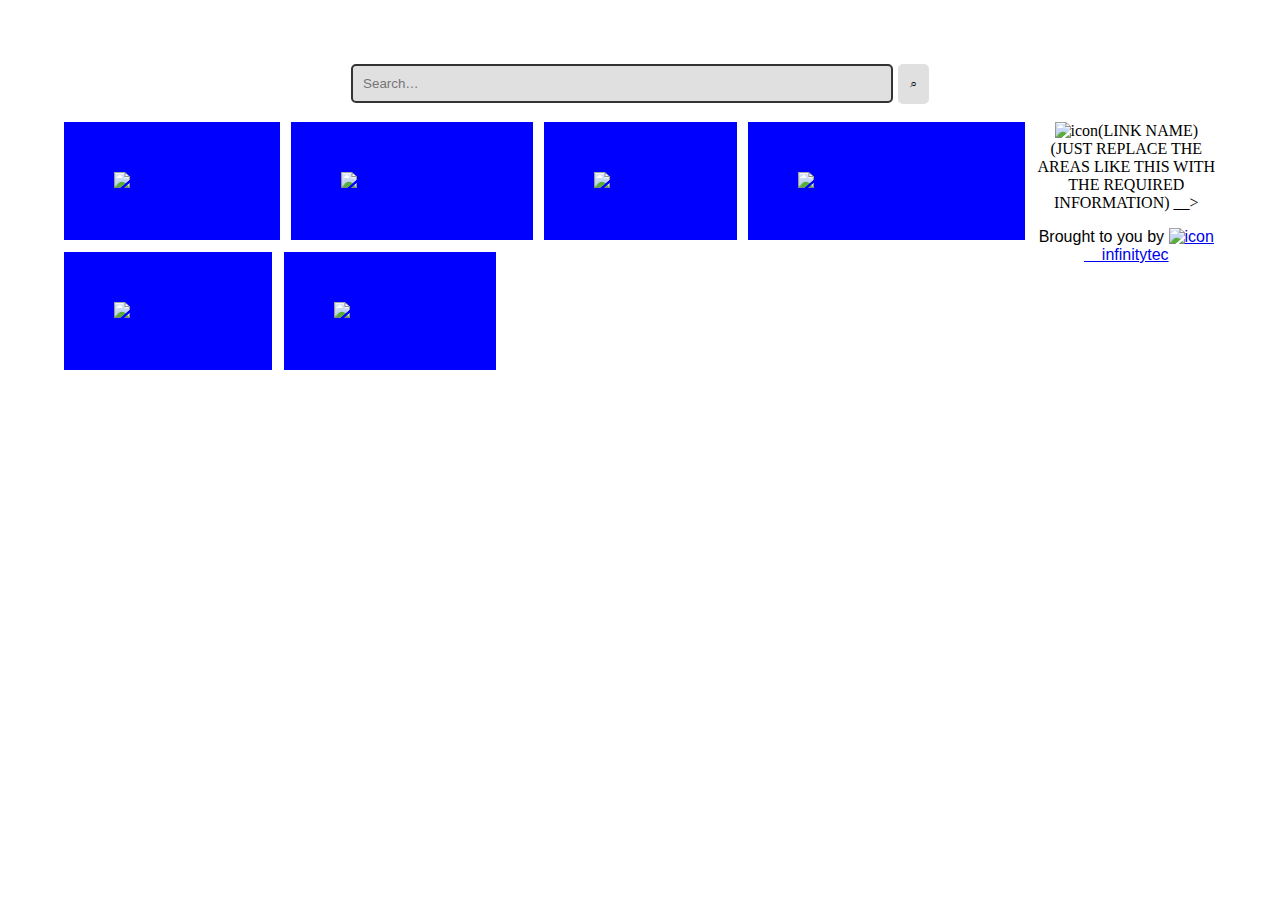
==== index.html @ 2179b84b "Update and rename index.htm to index.html" ====
<!DOCTYPE html>
<head>
    <link rel="stylesheet" type="text/css" href="resources/style.css">
    <title>New Tab</title>
</head>

<body>
    <form method="get" id="search" class="searchbox" action="http://duckduckgo.com/">
        <input type="hidden" name="sites" value="" />
        <input type="text" name="q" maxlength="255" placeholder="Search&hellip;" />
        <input type="submit" value="&#x2315;" />
    </form>
    <br>
    <div class="shortcut"> <!__ Place links in this div. __>
        <a href="https://facebook.com/"><img src="resources/facebook.png" alt="icon">Facebook</a>
        <a href="https://news.google.com/"><img src="resources/googlenews.png" alt="icon">Google News</a>
        <a href="http://github.com"><img src="resources/github.png" alt="icon">Github</a>
        <a href="http://infinitytec.github.io"><img src="resources/infinitytec.png" alt="icon">infinitytec.github.io</a>
        <a href="https://youtube.com/"><img src="resources/youtube.png" alt="icon">YouTube</a>
        <a href="https://unsplash.com/"><img src="resources/unsplash.png" alt="icon">Unsplash</a>
      <!__ Form for making your own shortcut:
      <a href="https://(YOUR URL)"><img src="resources/(YOUR LOGO).png" alt="icon">(LINK NAME)</a>
      (JUST REPLACE THE AREAS LIKE THIS WITH THE REQUIRED INFORMATION) __>
    </div>
    <footer>
        <p>Brought to you by 
            <a href="http://infinitytec.github.io" ><img src="resources/infinitytec.png" height=15 width=15  alt="icon">&nbsp;&nbsp;&nbsp;&nbsp;infinitytec</a>
        </p>
    </footer>
</body>
</html>
---- resources/style.css ----
@font-face {
  <link href="https://fonts.googleapis.com/css?family=Muli" rel="stylesheet"> 
}
@media screen {
  h1 {
    font-family: 'Muli', sans-serif;
  }
  p {
       font-family: 'Muli', sans-serif;
  }
  a {
        font-family: 'Muli', sans-serif;
  }
  .searchbox {
        font-family: 'Muli', sans-serif;
  }
body {
  text-align: center;
  padding: 5%;
  margin: auto;
}

.searchbox input[type=text] {
  background-color: #e0e0e0;
  padding: 10px;
  border-style: solid;
  border-width: 2px;
  border-radius: 5px;
  width: 45%;
  border-color: #333333;
}

.searchbox input[type=submit] {
  background-color: #e0e0e0;
  padding: 12px;
  border-radius: 5px;
  border: none;
}

.searchbox input[type=text]:hover {
  transition: background-color 0.5s ease-out;
  background-color: #ADADAD;
}

.searchbox input[type=submit]:hover {
  transition: background-color 0.5s ease-out;
  background-color: #2196f3;
}

.shortcut a {
  padding: 50px;
  margin-right: 1%;
  margin-bottom: 1%;
  float: left;
  text-decoration: none;
  background-color: blue;
  color: transparent;
}

.shortcut a:hover {
  transition: color 0.5s ease-out;
  color: black;
}

.shortcut a:hover background {
  -webkit-filter: grayscale(100%);
  filter: grayscale(100%);
}
}
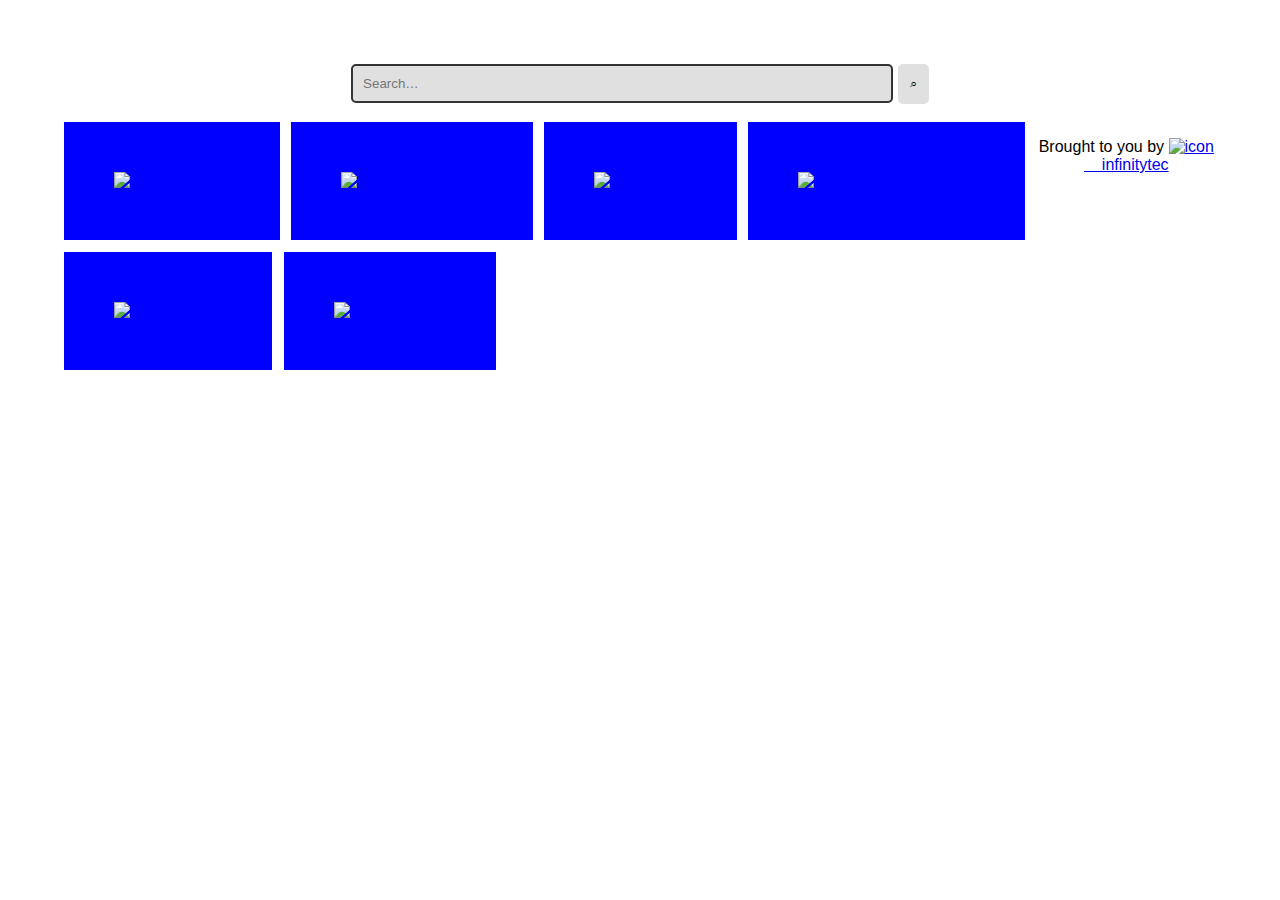
==== commit 7f080022: "Update index.html" ====
--- a/index.html
+++ b/index.html
@@ -11,16 +11,16 @@
         <input type="submit" value="&#x2315;" />
     </form>
     <br>
-    <div class="shortcut"> <!__ Place links in this div. __>
+    <div class="shortcut"> <!-- Place links in this div. -->
         <a href="https://facebook.com/"><img src="resources/facebook.png" alt="icon">Facebook</a>
         <a href="https://news.google.com/"><img src="resources/googlenews.png" alt="icon">Google News</a>
         <a href="http://github.com"><img src="resources/github.png" alt="icon">Github</a>
         <a href="http://infinitytec.github.io"><img src="resources/infinitytec.png" alt="icon">infinitytec.github.io</a>
         <a href="https://youtube.com/"><img src="resources/youtube.png" alt="icon">YouTube</a>
         <a href="https://unsplash.com/"><img src="resources/unsplash.png" alt="icon">Unsplash</a>
-      <!__ Form for making your own shortcut:
+      <!-- Form for making your own shortcut:
       <a href="https://(YOUR URL)"><img src="resources/(YOUR LOGO).png" alt="icon">(LINK NAME)</a>
-      (JUST REPLACE THE AREAS LIKE THIS WITH THE REQUIRED INFORMATION) __>
+      (JUST REPLACE THE AREAS LIKE THIS WITH THE REQUIRED INFORMATION) -->
     </div>
     <footer>
         <p>Brought to you by 
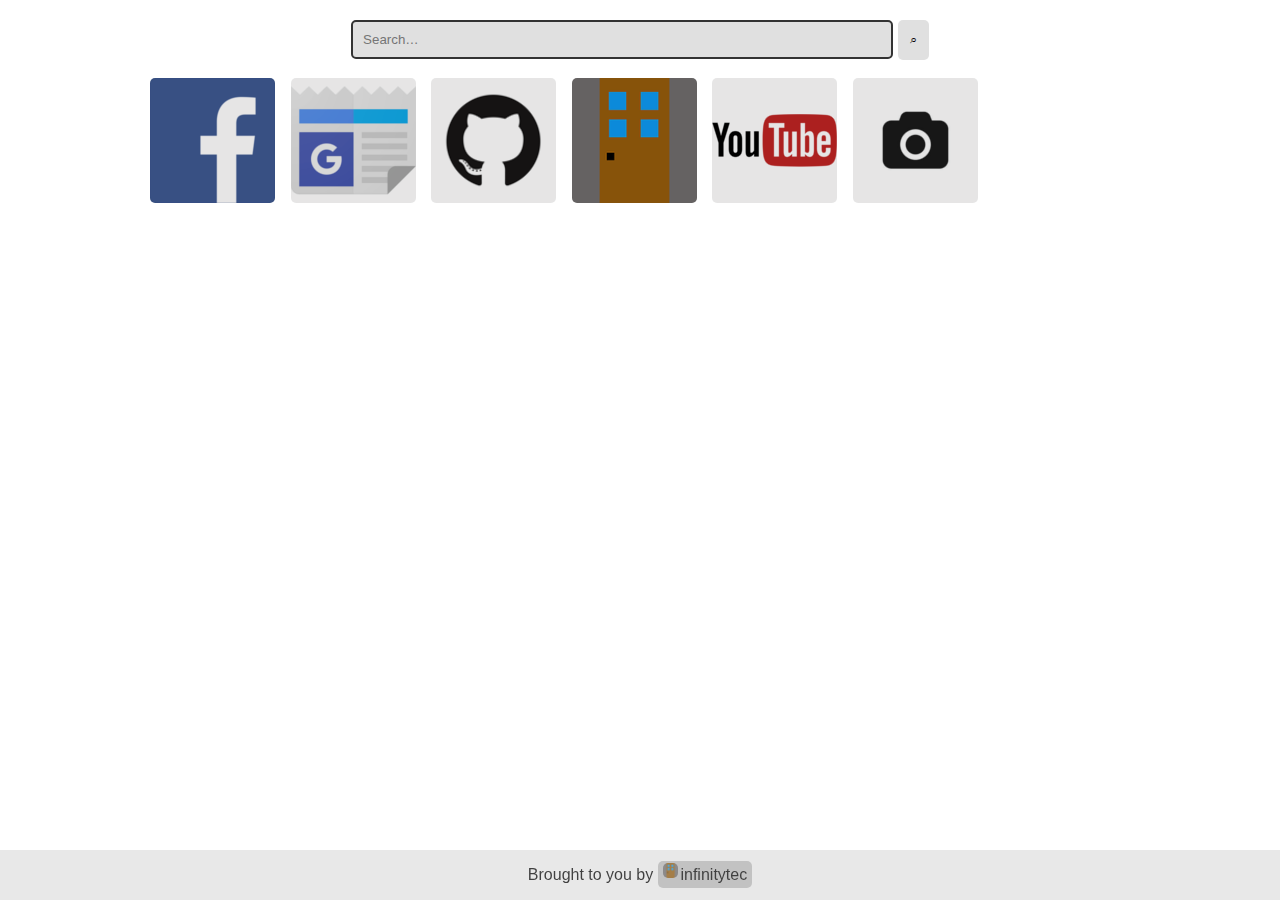
==== commit eb6ab9ca: "Update index.html" ====
--- a/index.html
+++ b/index.html
@@ -18,6 +18,7 @@
         <a href="http://infinitytec.github.io"><img src="resources/infinitytec.png" alt="icon">infinitytec.github.io</a>
         <a href="https://youtube.com/"><img src="resources/youtube.png" alt="icon">YouTube</a>
         <a href="https://unsplash.com/"><img src="resources/unsplash.png" alt="icon">Unsplash</a>
+        <a href="https://github.com/infinitytec/New-Tab/><img src="resources/github.png" alt="icon">Source Code</a>
       <!-- Form for making your own shortcut:
       <a href="https://(YOUR URL)"><img src="resources/(YOUR LOGO).png" alt="icon">(LINK NAME)</a>
       (JUST REPLACE THE AREAS LIKE THIS WITH THE REQUIRED INFORMATION) -->
--- a/resources/style.css
+++ b/resources/style.css
@@ -1,69 +1,126 @@
-@font-face {
-  <link href="https://fonts.googleapis.com/css?family=Muli" rel="stylesheet"> 
-}
-@media screen {
-  h1 {
-    font-family: 'Muli', sans-serif;
-  }
-  p {
-       font-family: 'Muli', sans-serif;
-  }
-  a {
-        font-family: 'Muli', sans-serif;
-  }
-  .searchbox {
-        font-family: 'Muli', sans-serif;
-  }
-body {
-  text-align: center;
-  padding: 5%;
-  margin: auto;
-}
-
-.searchbox input[type=text] {
-  background-color: #e0e0e0;
-  padding: 10px;
-  border-style: solid;
-  border-width: 2px;
-  border-radius: 5px;
-  width: 45%;
-  border-color: #333333;
-}
-
-.searchbox input[type=submit] {
-  background-color: #e0e0e0;
-  padding: 12px;
-  border-radius: 5px;
-  border: none;
-}
-
-.searchbox input[type=text]:hover {
-  transition: background-color 0.5s ease-out;
-  background-color: #ADADAD;
-}
-
-.searchbox input[type=submit]:hover {
-  transition: background-color 0.5s ease-out;
-  background-color: #2196f3;
-}
-
-.shortcut a {
-  padding: 50px;
-  margin-right: 1%;
-  margin-bottom: 1%;
-  float: left;
-  text-decoration: none;
-  background-color: blue;
-  color: transparent;
-}
-
-.shortcut a:hover {
-  transition: color 0.5s ease-out;
-  color: black;
-}
-
-.shortcut a:hover background {
-  -webkit-filter: grayscale(100%);
-  filter: grayscale(100%);
-}
-}
+    h1 {
+        font-family: 'Arial', sans-serif;
+    }
+    
+    p {
+        font-family: 'Arial', sans-serif;
+    }
+    
+    a {
+        font-family: 'Arial', sans-serif;
+    }
+    
+    .searchbox {
+        font-family: 'Arial', sans-serif;
+    }
+    
+    html {
+        padding-left: 5%;
+        padding-top: 20px;
+        padding-right: 5%;
+    }
+    
+    body {
+        text-align: center;
+        margin: auto;
+        background-image: url(background.jpg);
+        background-position: left top;
+        background-attachment: fixed;
+        background-size: cover;
+        background-repeat: no-repeat;
+        overflow: visible;
+    }
+    
+    .searchbox input[type=text] {
+        background-color: #e0e0e0;
+        padding: 10px;
+        border-style: solid;
+        border-width: 2px;
+        border-radius: 5px;
+        width: 45%;
+        border-color: #333333;
+    }
+    
+    .searchbox input[type=submit] {
+        background-color: #e0e0e0;
+        padding: 12px;
+        border-radius: 5px;
+        border: none;
+    }
+    
+    .searchbox input[type=text]:hover {
+        transition: background-color 0.5s ease-out;
+        background-color: #ADADAD;
+    }
+    
+    .searchbox input[type=submit]:hover {
+        transition: background-color 0.5s ease-out;
+        background-color: white;
+    }
+    
+    .shortcut {
+        margin-bottom: 50px;
+    }
+    
+    .shortcut a {
+        height: 125px;
+        width: 125px;
+        border-radius: 5px;
+        margin-right: 1%;
+        margin-bottom: 2em;
+        display: inline-block;
+        text-decoration: none;
+        background-color: white;
+        color: transparent;
+    }
+    
+    .shortcut a:hover {
+        transition: color 0.5s ease-out;
+        color: black;
+    }
+    
+    a img {
+        border-radius: 5px;
+        overflow: hidden;
+        filter: brightness(90%) grayscale(10%) blur(.5px);
+    }
+    
+    a:hover img {
+        filter: blur(0px);
+    }
+    
+    footer {
+        position: fixed;
+        bottom: 0px;
+        left: 0px;
+        display: inline;
+        background-color: #e0e0e0;
+        width: 100%;
+        filter: opacity(75%);
+    }
+    
+    footer p {
+        filter: opacity(100%);
+    }
+    
+    footer a {
+        text-decoration: none;
+        padding: 5px;
+        background-color: #ADADAD;
+        border-radius: 5px;
+        color: black;
+        filter: opacity(100%);
+    }
+    
+    footer a img {
+        margin: 0px;
+        padding: 0px;
+        border-radius: 5px;
+        position: absolute;
+        top: 2px;
+    }
+    
+    footer a:hover {
+        transition: background-color 0.5s ease-out;
+        background-color: white;
+    }
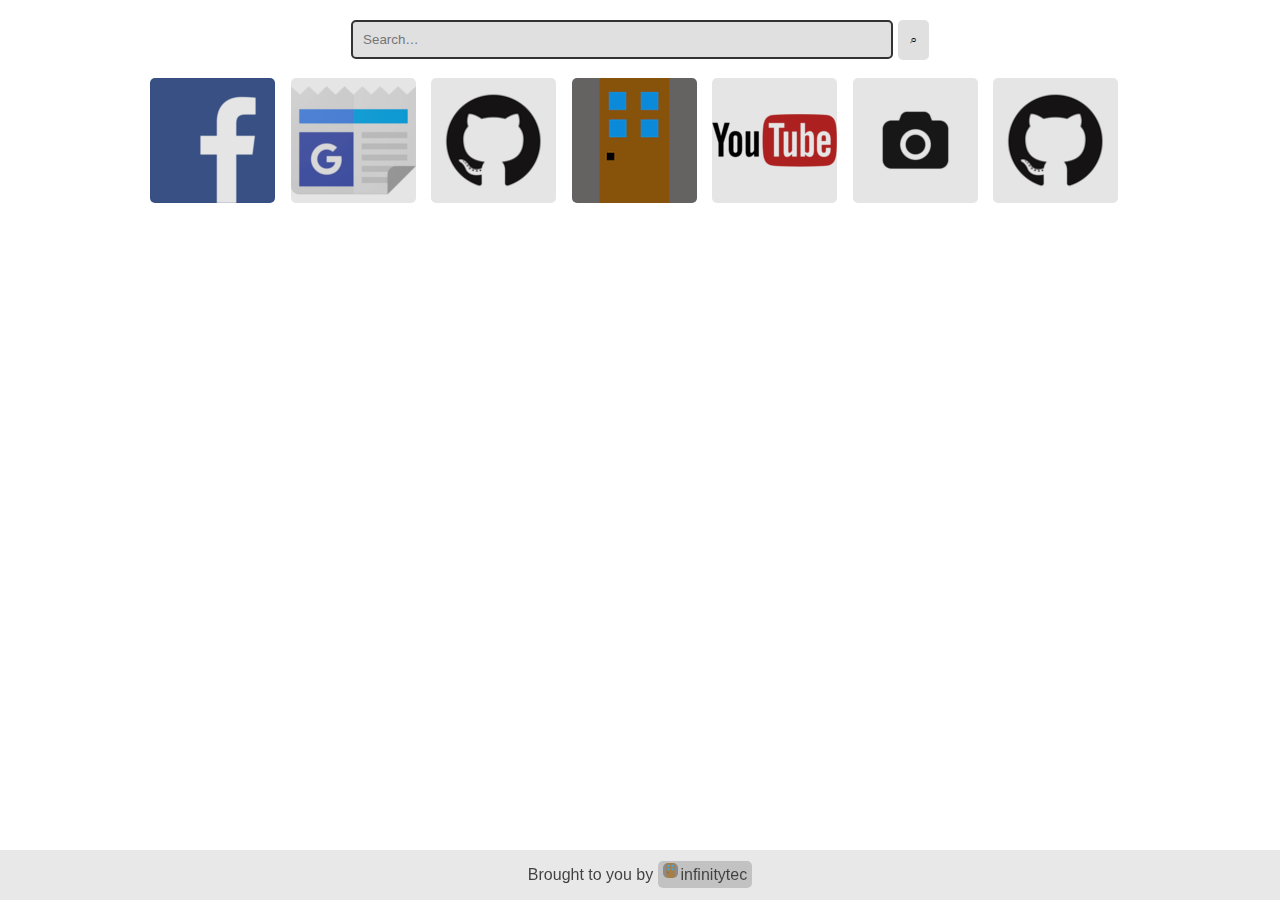
==== commit 6fbadf55: "Update index.html" ====
--- a/index.html
+++ b/index.html
@@ -18,7 +18,7 @@
         <a href="http://infinitytec.github.io"><img src="resources/infinitytec.png" alt="icon">infinitytec.github.io</a>
         <a href="https://youtube.com/"><img src="resources/youtube.png" alt="icon">YouTube</a>
         <a href="https://unsplash.com/"><img src="resources/unsplash.png" alt="icon">Unsplash</a>
-        <a href="https://github.com/infinitytec/New-Tab/><img src="resources/github.png" alt="icon">Source Code</a>
+        <a href="https://github.com/infinitytec/New-Tab/"><img src="resources/github.png" alt="icon">Source Code</a>
       <!-- Form for making your own shortcut:
       <a href="https://(YOUR URL)"><img src="resources/(YOUR LOGO).png" alt="icon">(LINK NAME)</a>
       (JUST REPLACE THE AREAS LIKE THIS WITH THE REQUIRED INFORMATION) -->
